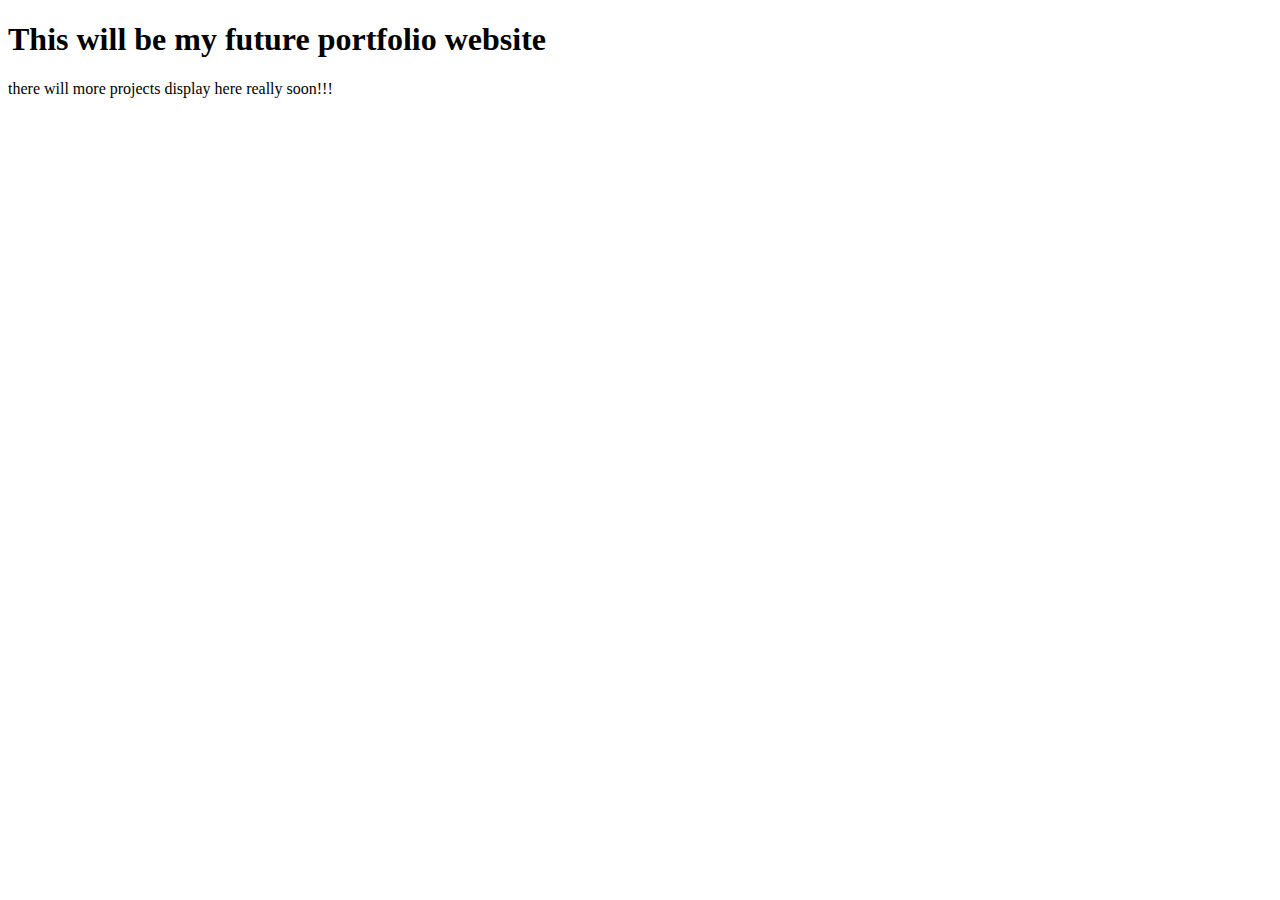
==== index.html @ 534ffcf4 "hi" ====
<!DOCTYPE html>
<html>

<head>
    <meta charset=“utf-8”>
    <meta name=“viewport” content=“width=device-width, initial-scale=1”>
    <title>Portfolio Page</title>
</head>

<body>
    <h1>This will be my future portfolio website</h1>
    <p>there will more projects display here really soon!!!</p>
</body>

</html>
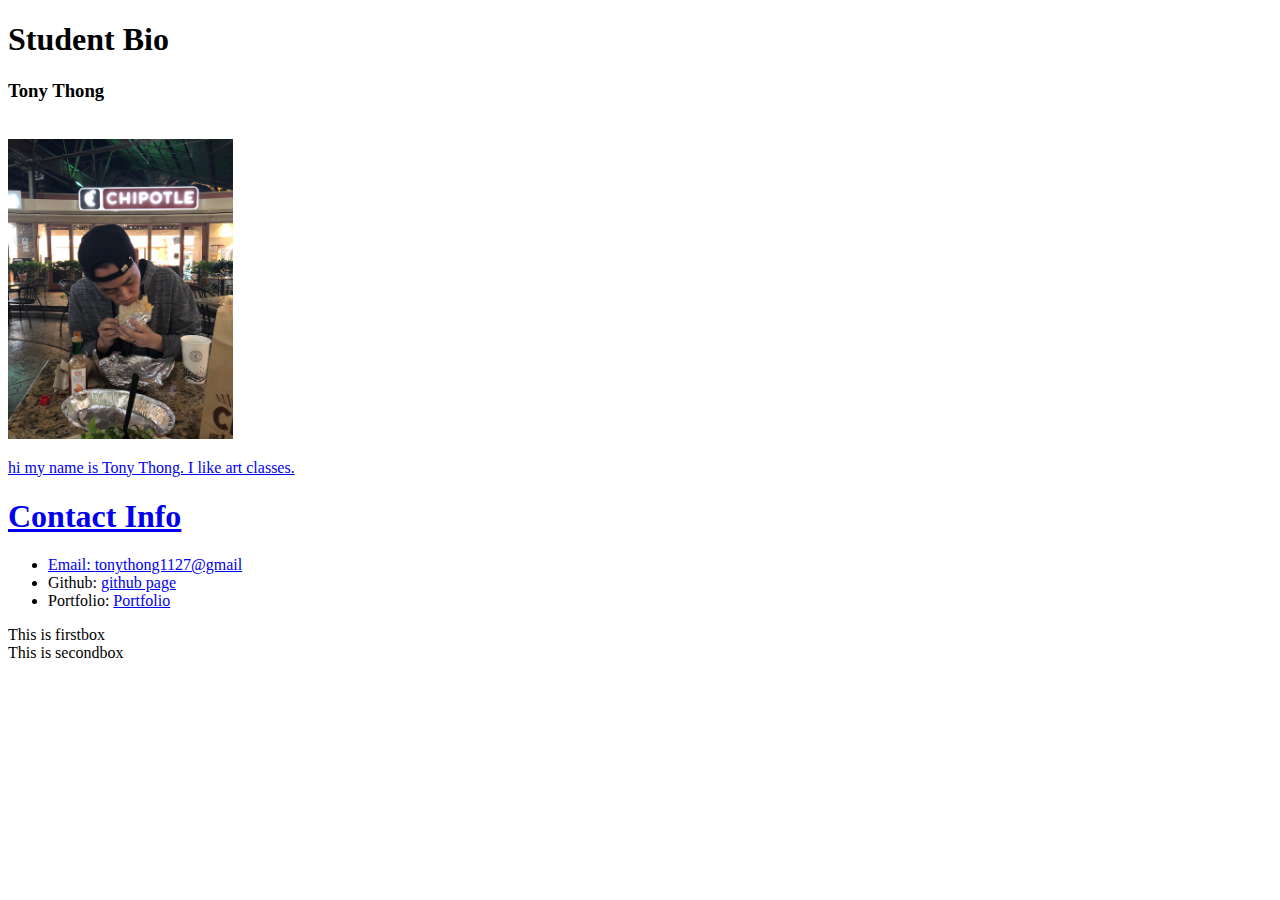
==== commit 3091bf97: "cssTraining pg" ====
--- a/index.html
+++ b/index.html
@@ -4,12 +4,37 @@
 <head>
     <meta charset=“utf-8”>
     <meta name=“viewport” content=“width=device-width, initial-scale=1”>
-    <title>Portfolio Page</title>
+    <title>Student Bio</title>
 </head>
 
 <body>
-    <h1>This will be my future portfolio website</h1>
-    <p>there will more projects display here really soon!!!</p>
+    <!-- description section -->
+    <h1>Student Bio</h1>
+<h3 class="pStyle">Tony Thong</h3>
+
+<a href="contact.html"><ing class="circleImage" scre="assets/images/IMG_2050.jpg" height="300" width="auto"></ing>
+<br>
+<img src="assets/images/IMG_2050.jpg" alt="avatar" height="300" width="auto">
+</img>
+
+<p class="pStyle">hi my name is Tony Thong. I like art classes.</p>
+
+   <!-- Contact Info -->
+   <h1 id="heading">Contact Info</h1>
+<ul>
+        <li>Email: <a href="mailto: tonythong1127@gmail.com">tonythong1127@gmail</a></li>
+        <li>Github: <a href="https://github.com/tonestheway">github page</a></li> 
+        <li>Portfolio: <a href="tonestheway.github.io">Portfolio</a></li> 
+     </ul>
+
+   <div id="firstbox">
+       This is firstbox
+       <div id="secondbox">
+           This is secondbox
+        </div>
+    </a>
+</div>
+
 </body>
 
 </html>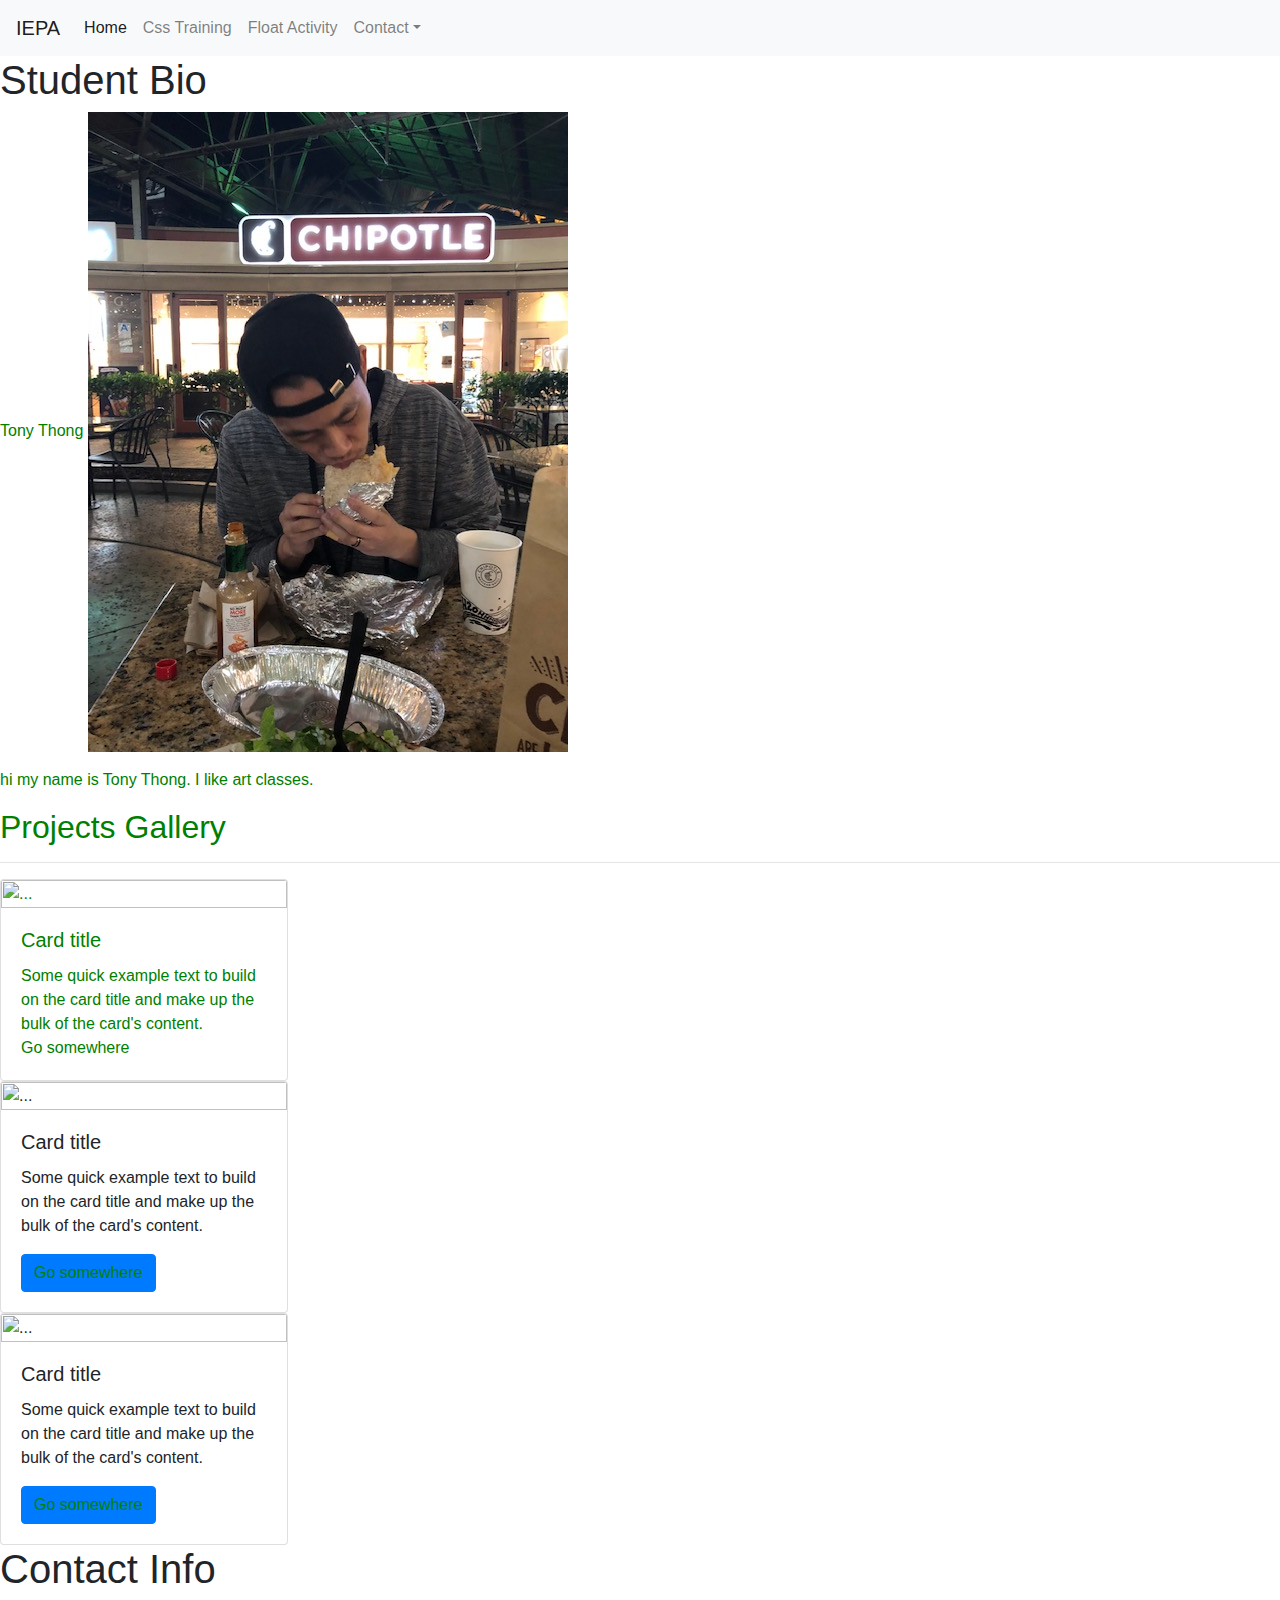
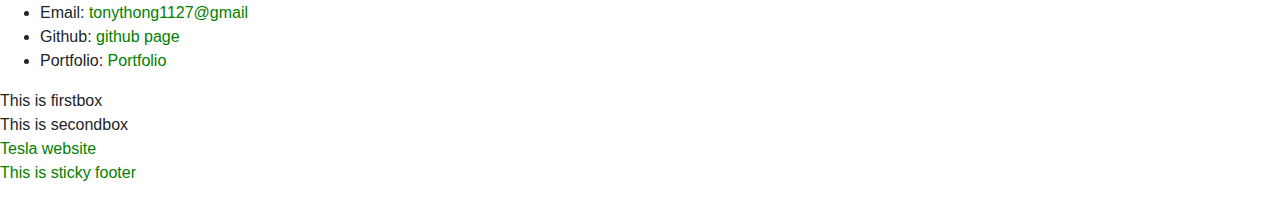
==== commit 58b6faaa: "helpme" ====
--- a/index.html
+++ b/index.html
@@ -1,3 +1,36 @@
+<!-- BS navbar-->
+<nav class="navbar navbar-expand-lg navbar-light bg-light">
+    <a class="navbar-brand" href="#">IEPA</a>
+    <button class="navbar-toggler" type="button" data-toggle="collapse" data-target="#navbarNavDropdown"
+        aria-controls="navbarNavDropdown" aria-expanded="false" aria-label="Toggle navigation">
+        <span class="navbar-toggler-icon">
+            <i class=" fas fa-bars"></i> 
+        </span>
+    </button>
+    <div class="collapse navbar-collapse" id="navbarNavDropdown">
+        <ul class="navbar-nav">
+            <li class="nav-item active">
+                <a class="nav-link" href="index.html">Home</a>
+            </li>
+            <li class="nav-item">
+                <a class="nav-link" href="cssTraining.html">Css Training</a>
+            </li>
+            <li class="nav-item">
+                <a class="nav-link" href="floatPositionActivity.html">Float Activity</a>
+            </li>
+            <li class="nav-item dropdown">
+                <a class="nav-link dropdown-toggle" href="#" data-toggle="dropdown" aria-haspopup="true"
+                    aria-expanded="false">Contact</a>
+                <div class="dropdown-menu">
+                    <a class="dropdown-item" href="tonythong1127@gmail.com">Action</a>
+                    <a class="dropdown-item" href="http://github.com/tonestheway">Another action</a>
+                    <a class="dropdown-item" href="tonestheway.github.io">Something else here</a>
+                </div>
+            </li>
+        </ul>
+    </div>
+</nav>
+
 <!DOCTYPE html>
 <html>
 
@@ -5,36 +38,132 @@
     <meta charset=“utf-8”>
     <meta name=“viewport” content=“width=device-width, initial-scale=1”>
     <title>Student Bio</title>
+    <!-- FontAwesome -->
+    <script src=“https://kit.fontawesome.com/938a18ead6.js” crossorigin=“anonymous”></script>
 </head>
 
 <body>
     <!-- description section -->
     <h1>Student Bio</h1>
-<h3 class="pStyle">Tony Thong</h3>
+    <div class="row">
+        <a class="col-12 col-md-2">
+            <a href="contact.html">
+                <ing class="circleImage" scre="assets/images/IMG_2050.jpg" height="300" width="auto"></ing>
+    </div>
+    </div class="col-12 col-md-8">
+    <p class="pStyle">Tony Thong</h3>
 
-<a href="contact.html"><ing class="circleImage" scre="assets/images/IMG_2050.jpg" height="300" width="auto"></ing>
-<br>
-<img src="assets/images/IMG_2050.jpg" alt="avatar" height="300" width="auto">
-</img>
 
-<p class="pStyle">hi my name is Tony Thong. I like art classes.</p>
+        <img src="assets/images/IMG_2050.jpg" alt="avatar" height="auto" width="">
+        </img>
 
-   <!-- Contact Info -->
-   <h1 id="heading">Contact Info</h1>
-<ul>
-        <li>Email: <a href="mailto: tonythong1127@gmail.com">tonythong1127@gmail</a></li>
-        <li>Github: <a href="https://github.com/tonestheway">github page</a></li> 
-        <li>Portfolio: <a href="tonestheway.github.io">Portfolio</a></li> 
-     </ul>
+        <p class="pStyle">hi my name is Tony Thong. I like art classes.</p>
 
-   <div id="firstbox">
-       This is firstbox
-       <div id="secondbox">
-           This is secondbox
+    <section class="sectionTitle">
+        <h2> Projects Gallery</h2>
+        <hr/>
+    </section>
+
+        <!-- project section -->
+        <div class="row"></div> 
+        <div class="card" style="width: 18rem;">
+            <img src="..." class="card-img-top" alt="...">
+            <div class="card-body">
+                <h5 class="card-title">Card title</h5>
+                <p class="card-text">Some quick example text to build on the card title and make up the bulk of the
+                    card's content.</p>
+                <a href="#" class="project">Go somewhere</a>
+            </div>
         </div>
-    </a>
-</div>
+
+        <div class="row"></div> 
+        <div class="card" style="width: 18rem;">
+            <img src="..." class="card-img-top" alt="...">
+            <div class="card-body">
+                <h5 class="card-title">Card title</h5>
+                <p class="card-text">Some quick example text to build on the card title and make up the bulk of the
+                    card's content.</p>
+                <a href="#" class="btn btn-primary">Go somewhere</a>
+            </div>
+        </div>
+
+        <div class="row"></div> 
+        <div class="card" style="width: 18rem;">
+            <img src="..." class="card-img-top" alt="...">
+            <div class="card-body">
+                <h5 class="card-title">Card title</h5>
+                <p class="card-text">Some quick example text to build on the card title and make up the bulk of the
+                    card's content.</p>
+                <a href="#" class="btn btn-primary">Go somewhere</a>
+            </div>
+        </div>
+          
+
+
+
+
+
+
+
+        <!-- Contact Info -->
+        <h1 id="heading">Contact Info</h1>
+        <ul>
+            <li>Email: <a href="mailto: tonythong1127@gmail.com">tonythong1127@gmail</a></li>
+            <li>Github: <a href="https://github.com/tonestheway">github page</a></li>
+            <li>Portfolio: <a href="tonestheway.github.io">Portfolio</a></li>
+        </ul>
+
+        <div id="firstbox">
+            This is firstbox
+            <div id="secondbox">
+                This is secondbox
+            </div>
+            </a>
+        </div>
 
 </body>
 
-</html>+</html>
+<!-- open pesudo classes warm up activity -->
+<a href="www.tesla.com">Tesla website</a>
+<!DOCTYPE html>
+<html>
+
+<head>
+    <style>
+        /* unvisited link */
+        a:link {
+            color: green;
+        }
+
+        /* visited link */
+        a:visited {
+            color: red;
+        }
+
+        /* mouse over link */
+        a:hover {
+            color: white;
+            background-color: green;
+        }
+
+        /* selected link */
+        a:active {
+            color: white;
+            background-color: red;
+        }
+    </style>
+</head>
+
+<body>
+
+    <!-- fixed footer -->
+    <a href="index.html">
+        <footer>
+            <p>This is sticky footer</p>
+        </footer>
+    </a>
+
+    <!-- Bootstap stylesheet-->
+    <link rel="stylesheet" href="https://stackpath.bootstrapcdn.com/bootstrap/4.4.1/css/bootstrap.min.css"
+        integrity="sha384-Vkoo8x4CGsO3+Hhxv8T/Q5PaXtkKtu6ug5TOeNV6gBiFeWPGFN9MuhOf23Q9Ifjh" crossorigin="anonymous">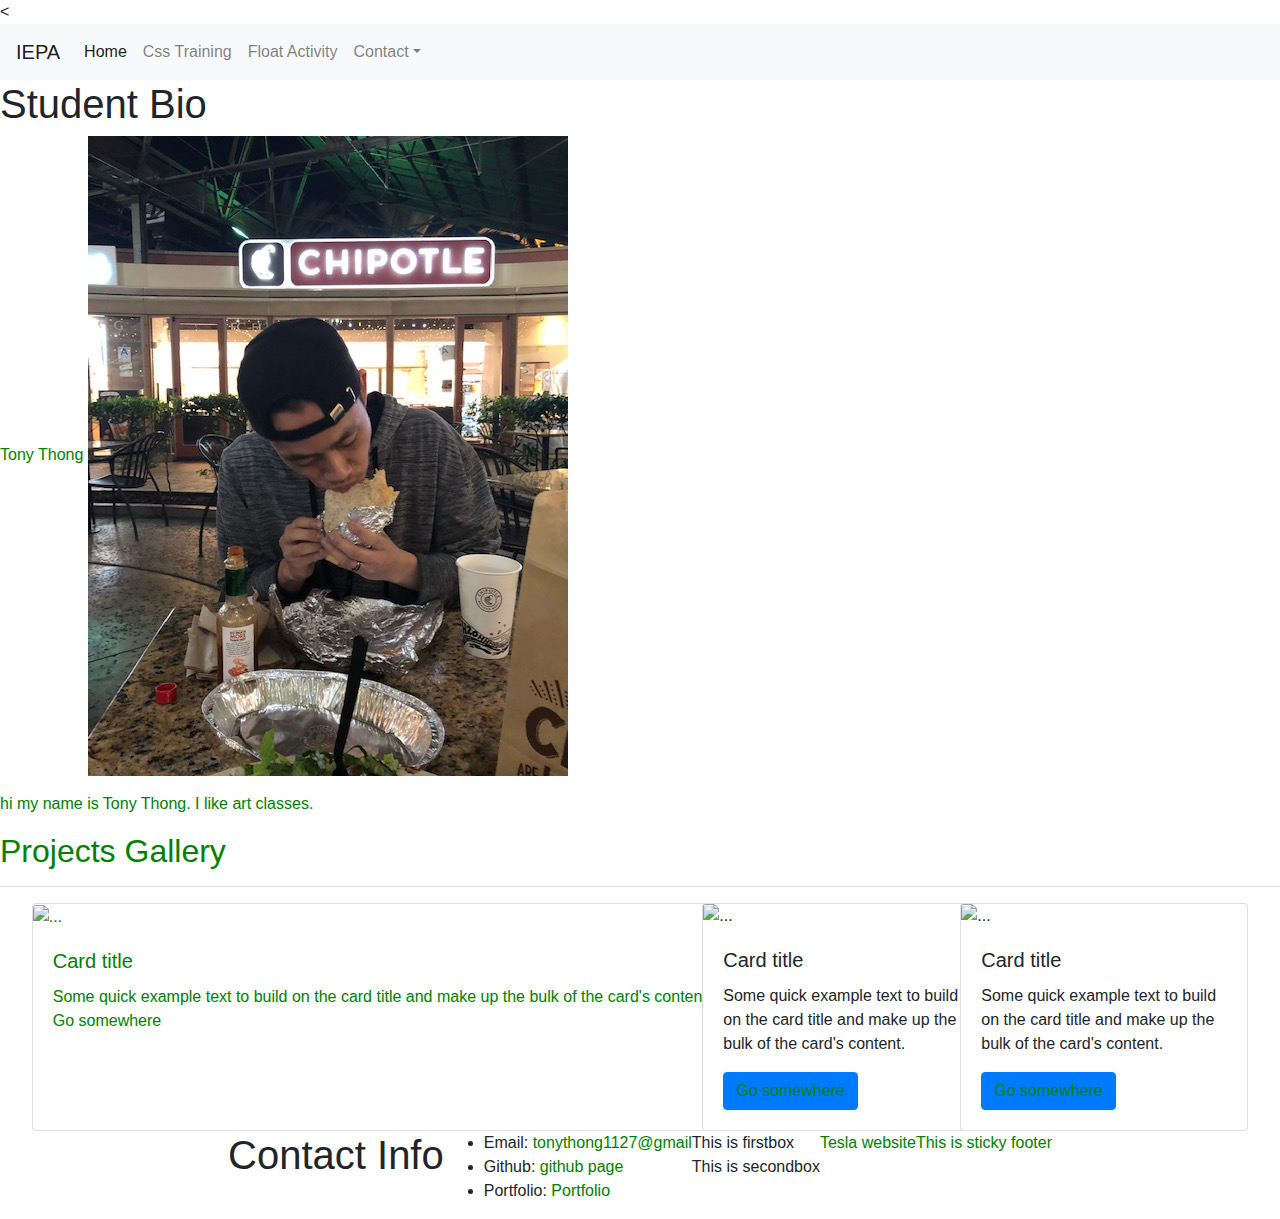
==== commit c017ec9e: "help" ====
--- a/index.html
+++ b/index.html
@@ -1,3 +1,20 @@
+<!DOCTYPE html>
+<html>
+
+<head>
+    <<meta charset="utf-8">
+    <meta name="viewport" content="width=device-width, initial-scale=1, shrink-to-fit=no">
+    <title>Future Portfolio Page</title>
+    <link rel="stylesheet" href="assets/css/homePage.css" type="text/css" />
+    <link rel="stylesheet" href="assets/css/defaultStyle.css" type="text/css" />
+    <!-- bootstrap stylesheet -->
+    <link rel="stylesheet" href="https://stackpath.bootstrapcdn.com/bootstrap/4.4.1/css/bootstrap.min.css"
+        integrity="sha384-Vkoo8x4CGsO3+Hhxv8T/Q5PaXtkKtu6ug5TOeNV6gBiFeWPGFN9MuhOf23Q9Ifjh" crossorigin="anonymous">
+    <!-- FontAwesome -->
+    <script src="https://kit.fontawesome.com/938a18ead6.js" crossorigin="anonymous"></script>
+</head>
+
+<body>
 <!-- BS navbar-->
 <nav class="navbar navbar-expand-lg navbar-light bg-light">
     <a class="navbar-brand" href="#">IEPA</a>
@@ -6,7 +23,9 @@
         <span class="navbar-toggler-icon">
             <i class=" fas fa-bars"></i> 
         </span>
+         </span>
     </button>
+
     <div class="collapse navbar-collapse" id="navbarNavDropdown">
         <ul class="navbar-nav">
             <li class="nav-item active">
@@ -65,9 +84,9 @@
     </section>
 
         <!-- project section -->
-        <div class="row"></div> 
-        <div class="card" style="width: 18rem;">
-            <img src="..." class="card-img-top" alt="...">
+        <div class="row justify-content-center projectGallerySection">
+        <div class="card">
+            <img src="assets/images/Airplanes-02.JPG/" class="card-img-top" alt="...">
             <div class="card-body">
                 <h5 class="card-title">Card title</h5>
                 <p class="card-text">Some quick example text to build on the card title and make up the bulk of the
@@ -78,7 +97,7 @@
 
         <div class="row"></div> 
         <div class="card" style="width: 18rem;">
-            <img src="..." class="card-img-top" alt="...">
+            <img src="assets/images/" class="card-img-top" alt="...">
             <div class="card-body">
                 <h5 class="card-title">Card title</h5>
                 <p class="card-text">Some quick example text to build on the card title and make up the bulk of the
@@ -89,7 +108,7 @@
 
         <div class="row"></div> 
         <div class="card" style="width: 18rem;">
-            <img src="..." class="card-img-top" alt="...">
+            <img src="assets/images/" class="card-img-top" alt="...">
             <div class="card-body">
                 <h5 class="card-title">Card title</h5>
                 <p class="card-text">Some quick example text to build on the card title and make up the bulk of the
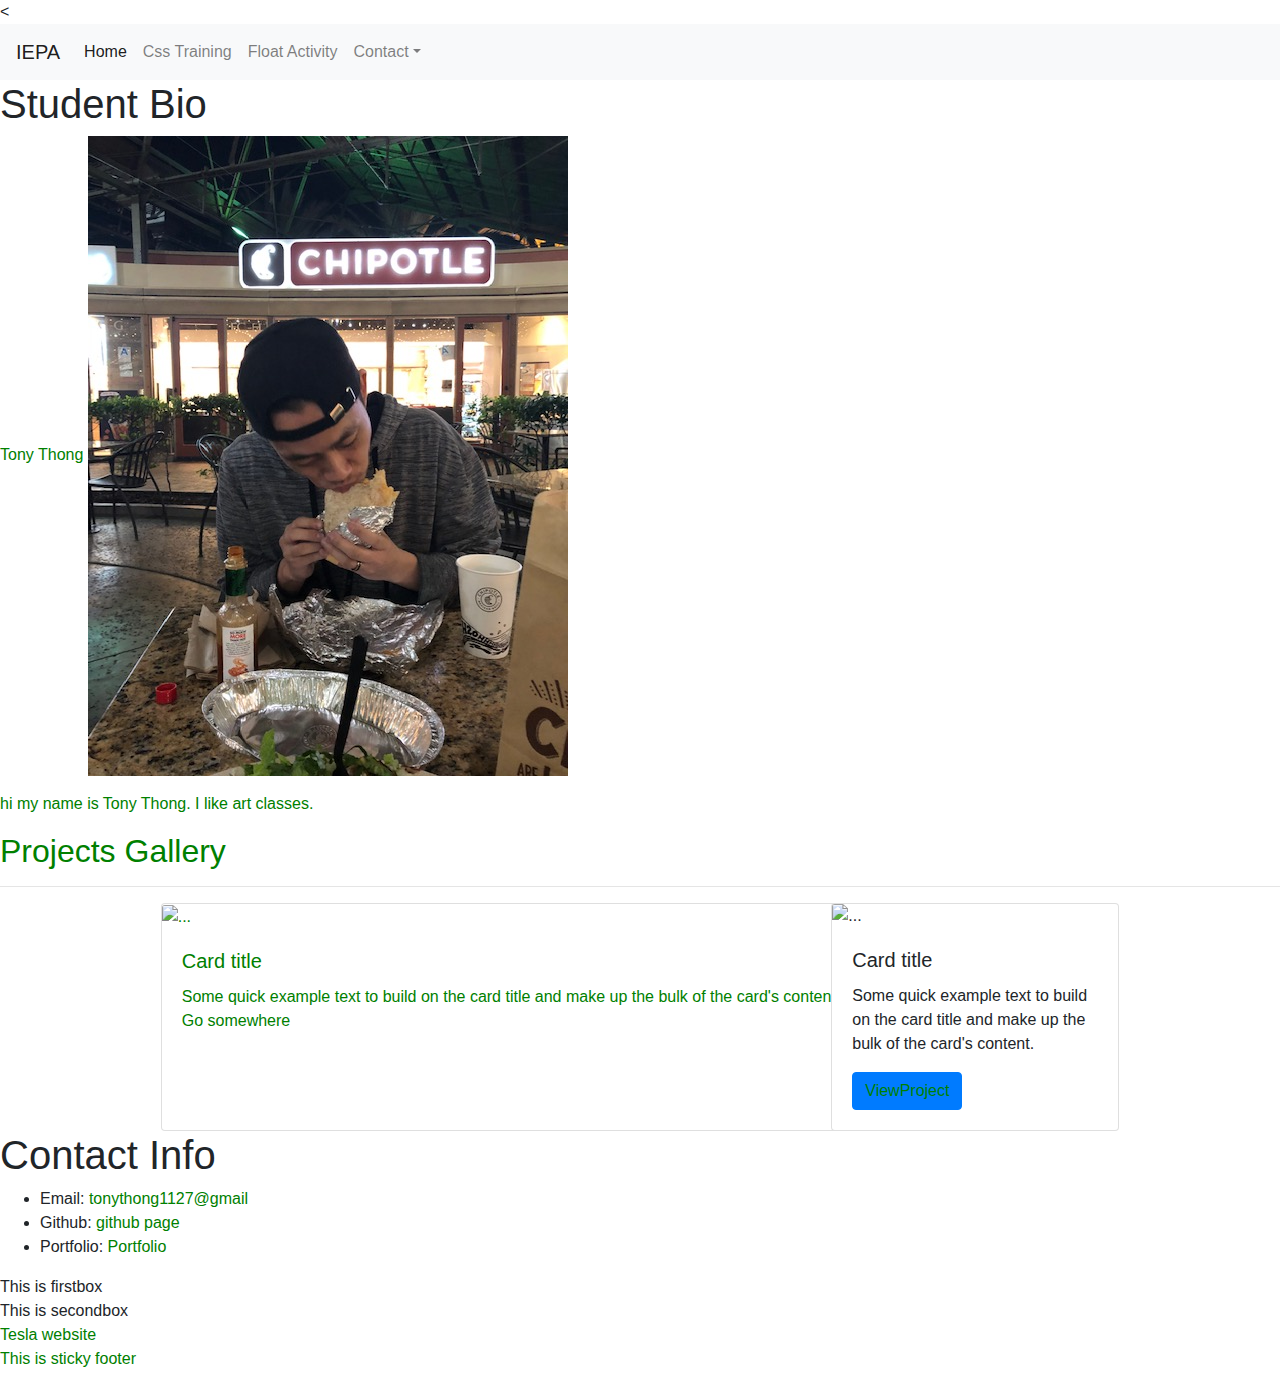
==== commit b8ace853: "helpmepls" ====
--- a/index.html
+++ b/index.html
@@ -102,12 +102,23 @@
                 <h5 class="card-title">Card title</h5>
                 <p class="card-text">Some quick example text to build on the card title and make up the bulk of the
                     card's content.</p>
-                <a href="#" class="btn btn-primary">Go somewhere</a>
+                <a href="#" class="btn btn-primary" data-toggle="modal" data-target="#exampleModal">ViewProject</a>
             </div>
         </div>
+    </div>
 
-        <div class="row"></div> 
-        <div class="card" style="width: 18rem;">
+    <!-- First project-->
+    <!-- Modal-->
+        <div class="modal fade bd-example-modal-lg" id="exampleModal"tabindex="-1" role="dialog"
+        aria-labelledby="myLargeModalLabel" aria-hidden="true">
+        <div class="modal-dialog modal-lg">
+        </div class="modal-content">
+            <div class="modal-header">
+                <h5 class="modal-title" id="exampleModalLabel">Modal title</h5>
+                <buttom type="buttom" class="close" data-dismis="modal" aria-label="Close">
+                    <span aria-hidden="true">&times;</span>
+                </buttom>
+            </div>  
             <img src="assets/images/" class="card-img-top" alt="...">
             <div class="card-body">
                 <h5 class="card-title">Card title</h5>
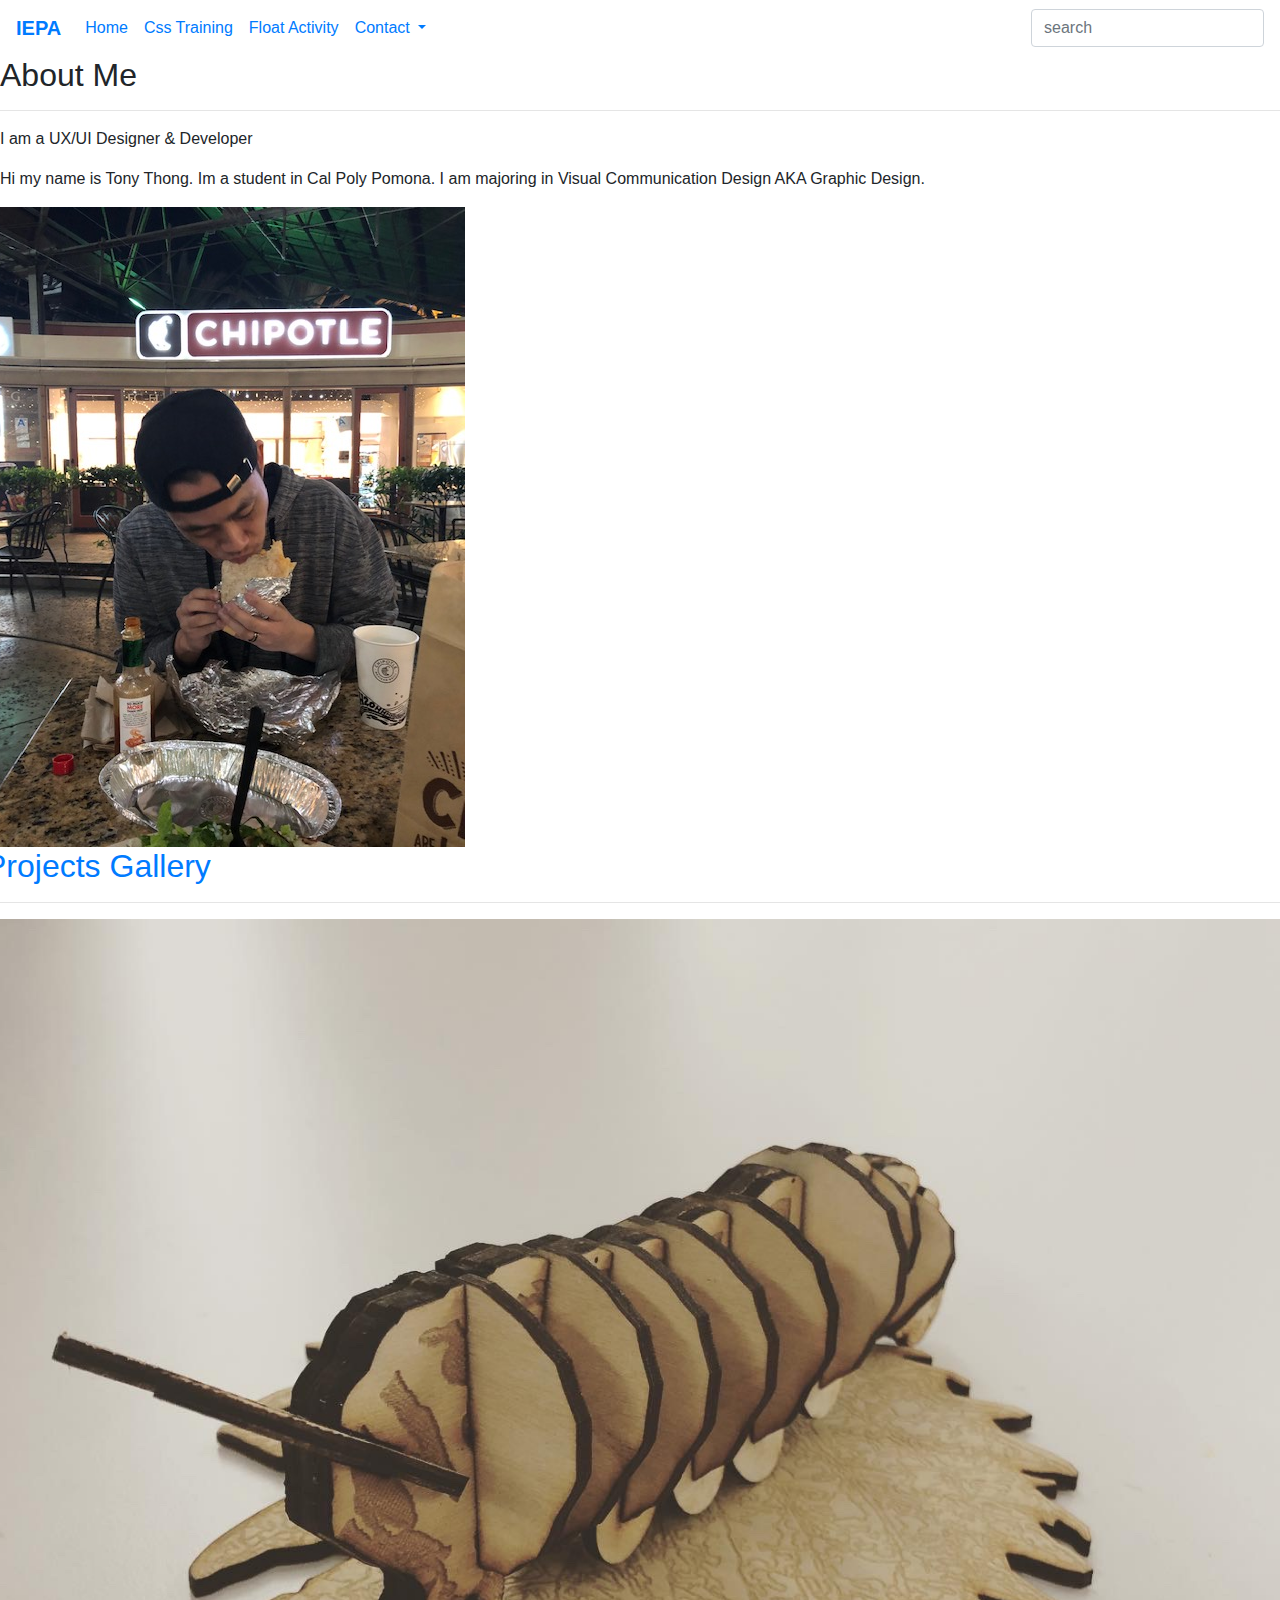
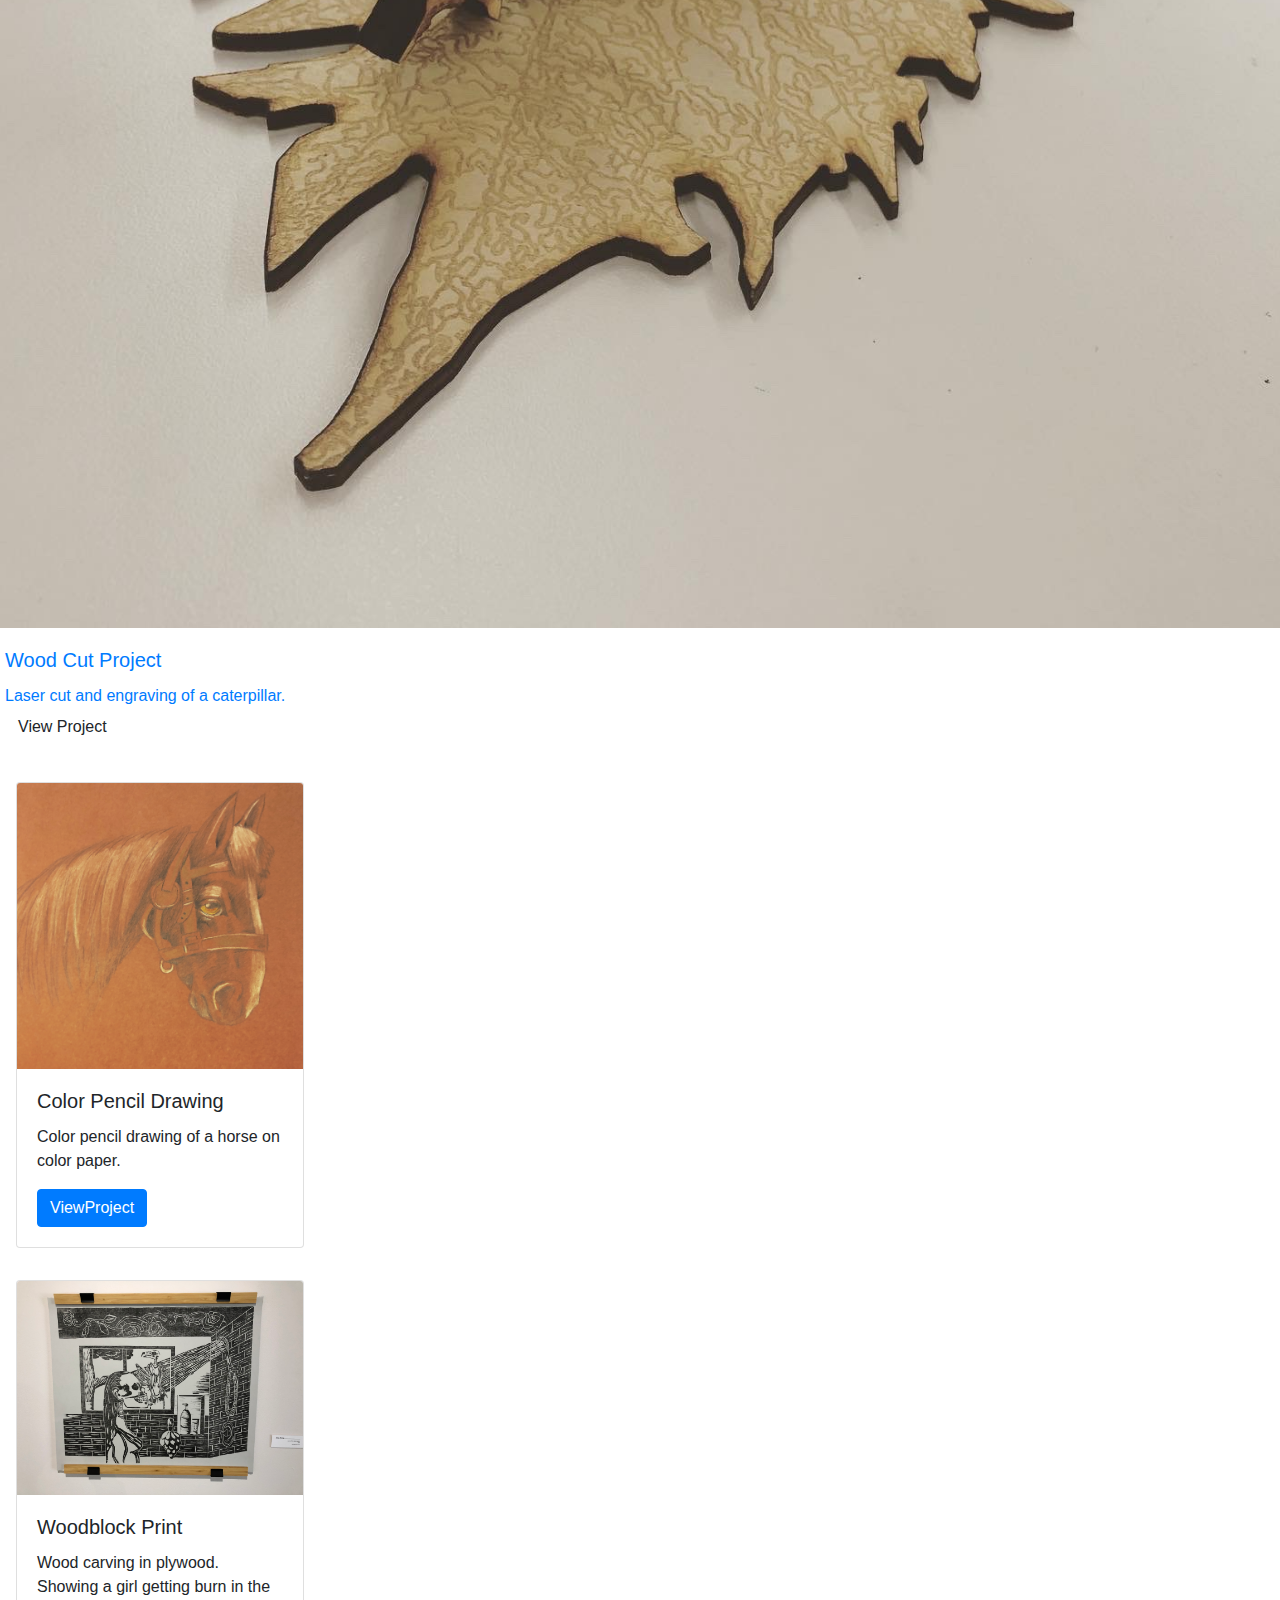
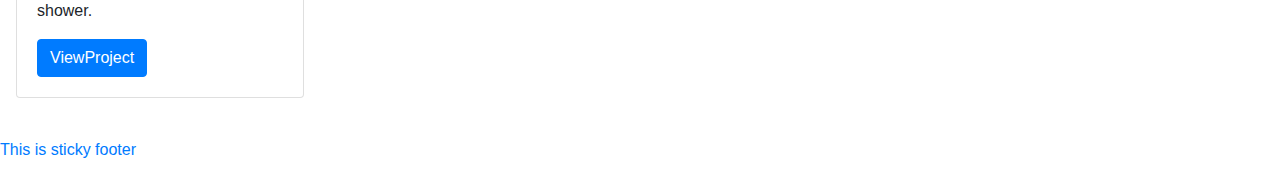
==== commit d57b60b6: "thishard" ====
--- a/index.html
+++ b/index.html
@@ -2,7 +2,7 @@
 <html>
 
 <head>
-    <<meta charset="utf-8">
+    <meta charset="utf-8">
     <meta name="viewport" content="width=device-width, initial-scale=1, shrink-to-fit=no">
     <title>Future Portfolio Page</title>
     <link rel="stylesheet" href="assets/css/homePage.css" type="text/css" />
@@ -10,24 +10,28 @@
     <!-- bootstrap stylesheet -->
     <link rel="stylesheet" href="https://stackpath.bootstrapcdn.com/bootstrap/4.4.1/css/bootstrap.min.css"
         integrity="sha384-Vkoo8x4CGsO3+Hhxv8T/Q5PaXtkKtu6ug5TOeNV6gBiFeWPGFN9MuhOf23Q9Ifjh" crossorigin="anonymous">
-    <!-- FontAwesome -->
+    <link rel="stylesheet" herf="https://cdnjs.cloudflare.com/ajax/libs/animate.css/3.5.2/animate.min.css">
+        <!-- FontAwesome -->
     <script src="https://kit.fontawesome.com/938a18ead6.js" crossorigin="anonymous"></script>
+    <link href="https://kit-free.fontawesome.com/releases/latest/css/free-v4-shims.min.css" media="all" rel="stylesheet">
+    <link href="https://kit-free.fontawesome.com/releases/latest/css/free-v4-font-face.min.css" media="all" rel="stylesheet">
+    <link href="https://kit-free.fontawesome.com/releases/latest/css/free.min.css" media="all" rel="stylesheet>
 </head>
-
-<body>
+<body id="topPage" data-spy="scroll" data-offset="50" data-target="topPage">
 <!-- BS navbar-->
-<nav class="navbar navbar-expand-lg navbar-light bg-light">
-    <a class="navbar-brand" href="#">IEPA</a>
-    <button class="navbar-toggler" type="button" data-toggle="collapse" data-target="#navbarNavDropdown"
-        aria-controls="navbarNavDropdown" aria-expanded="false" aria-label="Toggle navigation">
+<nav class="navbar navbar-expand-lg customNavBg">
+    <a class="navbar-brand" href="index.html">
+        <b>IEPA</b>
+    </a>
+    <button class="navbar-toggler" type="button" data-toggle="collapse" data-target="#mycustomNav"
+        aria-controls="navbarsExample09" aria-expanded="false" aria-label="Toggle navigation">
         <span class="navbar-toggler-icon">
-            <i class=" fas fa-bars"></i> 
+            <i class="fas fa-bars" aria-hidden="true">
+            </i>
         </span>
-         </span>
     </button>
-
-    <div class="collapse navbar-collapse" id="navbarNavDropdown">
-        <ul class="navbar-nav">
+    <div class="collapse navbar-collapse" id="mycustomNav" style>
+        <ul class="navbar-nav mr-auto">
             <li class="nav-item active">
                 <a class="nav-link" href="index.html">Home</a>
             </li>
@@ -38,76 +42,98 @@
                 <a class="nav-link" href="floatPositionActivity.html">Float Activity</a>
             </li>
             <li class="nav-item dropdown">
-                <a class="nav-link dropdown-toggle" href="#" data-toggle="dropdown" aria-haspopup="true"
-                    aria-expanded="false">Contact</a>
+                <a class="nav-link dropdown-toggle" href="#" data-toggle="dropdown" aria-haspopup="true" aria-expanded="false">
+                    Contact
+                </a>
                 <div class="dropdown-menu">
-                    <a class="dropdown-item" href="tonythong1127@gmail.com">Action</a>
-                    <a class="dropdown-item" href="http://github.com/tonestheway">Another action</a>
-                    <a class="dropdown-item" href="tonestheway.github.io">Something else here</a>
+                    <a class="dropdown-item" href="tonythong1127@gmail.com">Email</a>
+                    <a class="dropdown-item" href="http://github.com/tonestheway"target="_blank">Github page</a>
+                    <a class="dropdown-item" href="tonestheway.github.io" target="_blank">tonestheway website</a>
                 </div>
             </li>
         </ul>
+        <form class="form-inline my-2 my-md-0">
+            <input class="form-control" type="text" placeholder="search" aria-label="Search">
+        </form>
     </div>
 </nav>
 
 <!DOCTYPE html>
 <html>
-
-<head>
-    <meta charset=“utf-8”>
-    <meta name=“viewport” content=“width=device-width, initial-scale=1”>
-    <title>Student Bio</title>
     <!-- FontAwesome -->
     <script src=“https://kit.fontawesome.com/938a18ead6.js” crossorigin=“anonymous”></script>
 </head>
 
 <body>
+    <!-- bio title-->
+    <section class="sectionTitle">
+        <h2>About Me</h2>
+        <hr>
+    </section>
     <!-- description section -->
-    <h1>Student Bio</h1>
-    <div class="row">
+    <div class="row align-items-center customDescriptionSection">
+    </div class="circleImage" src="assets/images/IMG_2050.jpg" height="10" width="10">
+    </a>
+</div>
+</div class=" col-12 col-md bioTxt">
+    <p>I am a UX/UI Designer & Developer</p>
+    <p>
+        Hi my name is Tony Thong. Im a student in Cal Poly Pomona. I am majoring in Visual Communication Design AKA Graphic Design.
+
+    </p>
+</div>
+<div class="row">
         <a class="col-12 col-md-2">
             <a href="contact.html">
-                <ing class="circleImage" scre="assets/images/IMG_2050.jpg" height="300" width="auto"></ing>
-    </div>
-    </div class="col-12 col-md-8">
-    <p class="pStyle">Tony Thong</h3>
+                <ing class="circleImage" scre="assets/images/IMG_2050.jpg" height="100" width="auto"></ing>
+   
 
 
         <img src="assets/images/IMG_2050.jpg" alt="avatar" height="auto" width="">
         </img>
 
-        <p class="pStyle">hi my name is Tony Thong. I like art classes.</p>
-
-    <section class="sectionTitle">
-        <h2> Projects Gallery</h2>
-        <hr/>
-    </section>
-
-        <!-- project section -->
-        <div class="row justify-content-center projectGallerySection">
-        <div class="card">
-            <img src="assets/images/Airplanes-02.JPG/" class="card-img-top" alt="...">
+<!--project title-->
+<section class="sectionTitle">
+    <h2> Projects Gallery</h2>
+     <hr/>
+</section>
+ <!-- project section -->
+ <div class="row justify-content-center projectGallerySection">
+     <div class="col-sm-6 col-md-4 col-lg-3"></div>
+        </div class="card">
+            <img src="assets/images/woodcut2.JPG" class="card-img-top" alt="...">
+        <div class="card-body">
+            <h5 class="card-title">Wood Cut Project</h5>
+            <p class="card-text">Laser cut and engraving of a caterpillar.</p>
+            <a herf="#" class="btn projectCardbtn" data-toggle="modal" data-target="#exampleModal">View
+                                    Project</a>
+            </div>
+        </div>
+    </div>
+ 
+    <!--Color Pencil Drawing Modal -->
+    <!-- Modal -->
+    <div class="modal-body">
+        <div class="card" style="width: 18rem;">
+            <img src="assets/images/drawing.JPG" class="card-img-top" alt="...">
             <div class="card-body">
-                <h5 class="card-title">Card title</h5>
-                <p class="card-text">Some quick example text to build on the card title and make up the bulk of the
-                    card's content.</p>
-                <a href="#" class="project">Go somewhere</a>
-            </div>
-        </div>
-
-        <div class="row"></div> 
+                <h5 class="card-title">Color Pencil Drawing</h5>
+                <p class="card-text">Color pencil drawing of a horse on color paper.</p>
+                <a href="#" class="btn btn-primary" data-toggle="modal" data-target="#exampleModal">ViewProject</a>
+            </div>
+        </div>
+    </div>
+   <div class="modal-body">
         <div class="card" style="width: 18rem;">
-            <img src="assets/images/" class="card-img-top" alt="...">
+            <img src="assets/images/woodblock.jpg" class="card-img-top" alt="...">
             <div class="card-body">
-                <h5 class="card-title">Card title</h5>
-                <p class="card-text">Some quick example text to build on the card title and make up the bulk of the
-                    card's content.</p>
+                <h5 class="card-title">Woodblock Print</h5>
+                <p class="card-text">Wood carving in plywood. Showing a girl getting burn in the shower.</p>
                 <a href="#" class="btn btn-primary" data-toggle="modal" data-target="#exampleModal">ViewProject</a>
             </div>
         </div>
     </div>
-
-    <!-- First project-->
+ <!-- First project-->
     <!-- Modal-->
         <div class="modal fade bd-example-modal-lg" id="exampleModal"tabindex="-1" role="dialog"
         aria-labelledby="myLargeModalLabel" aria-hidden="true">
@@ -127,73 +153,62 @@
                 <a href="#" class="btn btn-primary">Go somewhere</a>
             </div>
         </div>
-          
-
-
-
-
-
-
-
-        <!-- Contact Info -->
-        <h1 id="heading">Contact Info</h1>
-        <ul>
-            <li>Email: <a href="mailto: tonythong1127@gmail.com">tonythong1127@gmail</a></li>
-            <li>Github: <a href="https://github.com/tonestheway">github page</a></li>
-            <li>Portfolio: <a href="tonestheway.github.io">Portfolio</a></li>
-        </ul>
-
-        <div id="firstbox">
-            This is firstbox
-            <div id="secondbox">
-                This is secondbox
-            </div>
+</body>
+<!-- open pesudo classes warm up activity -->
+<div class="row customToolTip">
+    <div class="col-12">
+        <a class="btn toTop" data-toggle="tooltip" data-placement="right" title href="#topPage" data-orginal="Scroll to Top">
+            <span>
+                <i class="fas fa-chevron-circle-up" aria-hidden="true">
+                </i>
+            </span>
             </a>
         </div>
-
-</body>
-
-</html>
-<!-- open pesudo classes warm up activity -->
-<a href="www.tesla.com">Tesla website</a>
-<!DOCTYPE html>
-<html>
-
-<head>
-    <style>
-        /* unvisited link */
-        a:link {
-            color: green;
-        }
-
-        /* visited link */
-        a:visited {
-            color: red;
-        }
-
-        /* mouse over link */
-        a:hover {
-            color: white;
-            background-color: green;
-        }
-
-        /* selected link */
-        a:active {
-            color: white;
-            background-color: red;
-        }
-    </style>
-</head>
-
-<body>
-
+    </div>
+</div>
     <!-- fixed footer -->
     <a href="index.html">
         <footer>
             <p>This is sticky footer</p>
         </footer>
     </a>
-
-    <!-- Bootstap stylesheet-->
-    <link rel="stylesheet" href="https://stackpath.bootstrapcdn.com/bootstrap/4.4.1/css/bootstrap.min.css"
-        integrity="sha384-Vkoo8x4CGsO3+Hhxv8T/Q5PaXtkKtu6ug5TOeNV6gBiFeWPGFN9MuhOf23Q9Ifjh" crossorigin="anonymous">+    <!-- bootstrap script-->
+    <!-- <script src="https://code.jquery-3.4.1.slim.min.js" integrity="sha384-J6qa4849blE2+poT4WnyKhv5vZF5SrPo0iEjwBvKU7imGFAV0wwJ1yYfoRSJoZ+n" crossorigin="anonymous">
+    </script>-->
+    <script src="https://ajax.googleapis.com/ajax/libs/jquery/3.3.1/jquery.min.js"></script>
+    <script src="https://cdn.jsdelivr.net/npm/popper.js@1.16.0/dist/umd/popper.min.js" integrity="sha384-Q6E9RHvbIyZFJoft+2mJbHaEWldlvI9IOYy5n3zV9zzTtmI3UksdQRVvoxMfooAo" crossorigin="anonymous">
+        </script>
+    <script src="https://stackpath.bootstrapcdn.com/bootstrap/4.4.1/js/bootstrap.min.js" integrity="sha384-wfSDF2E50Y2D1uUdj0O3uMBJnjuUD4Ih7YwaYd1iqfktj0Uod8GCExl3Og8ifwB6" crossorigin="anonymous">
+        </script>
+    <script>
+        $(document).ready(function () {
+            $('[data-toggle="tooltip"]').tooltip();
+
+            $("a.toTop").on('click', function (event) {
+
+                // Make sure this.hash has a value before overriding default behavior
+                if (this.hash !== "") {
+                    // Prevent default anchor click behavior
+                    event.preventDefault();
+
+                    // Store hash
+                    var hash = this.hash;
+
+                    // Using jQuery's animate() method to add smooth page scroll
+                    // The optional number (800) specifies the number of milliseconds it takes to scroll to the specified area
+                    $('html, body').animate({
+                        scrollTop: $(hash).offset().top
+                    }, 800, function () {
+
+                        // Add hash (#) to URL when done scrolling (default click behavior)
+                        window.location.hash = hash;
+                    });
+                } // End if
+            });
+        });
+    </script>
+</body>
+</html>
+
+
+    